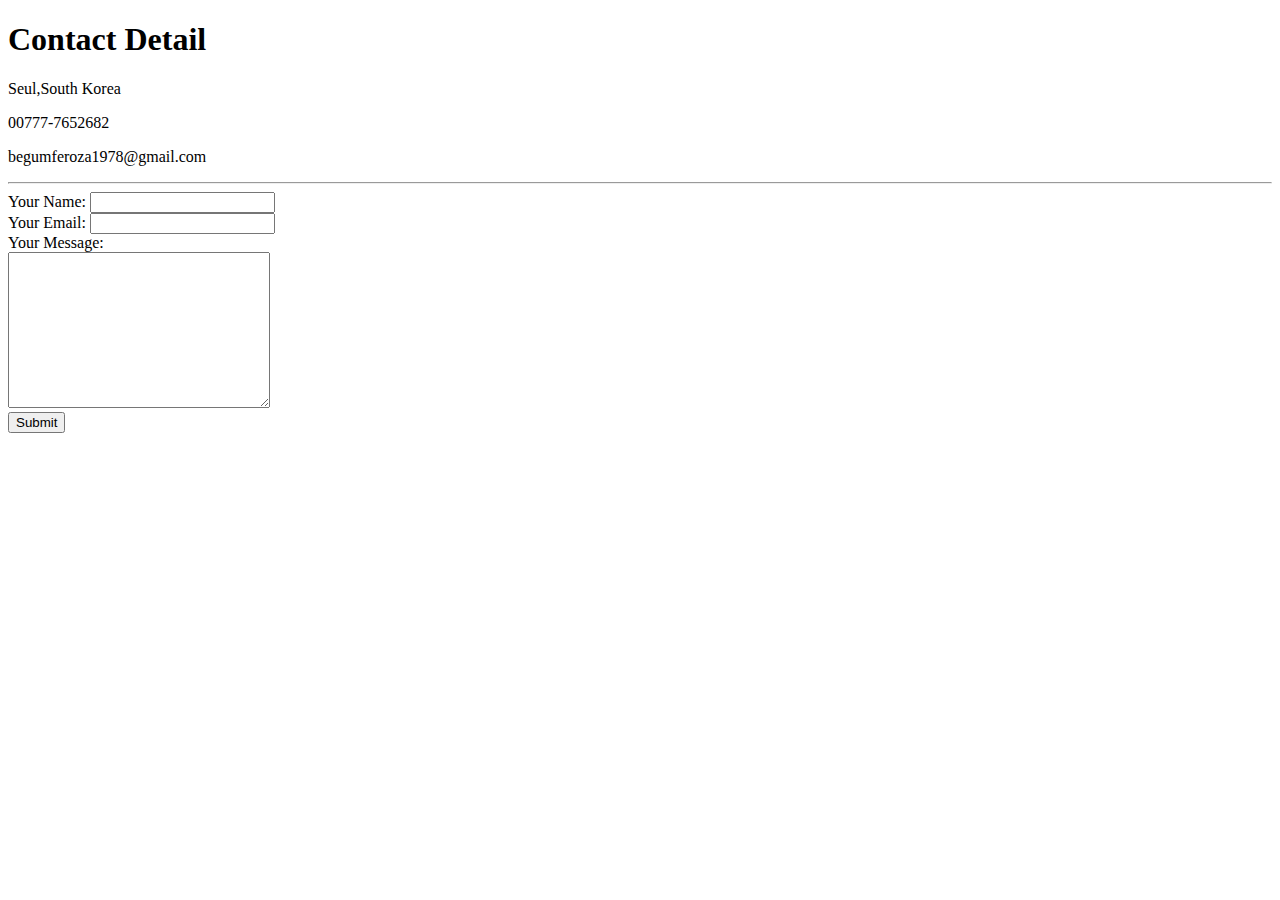
==== contact.html @ 36d16b7d "Add initial fake CV Files" ====
<!DOCTYPE html>
<html>
  <head>
    <meta charset="utf-8">
    <title>Contact Me</title>
  </head>
    <link rel="stylesheet" href="css/styles.css">
  <body>
    <h1>Contact Detail</h1>
    <p>Seul,South Korea</p>
    <p>00777-7652682</p>
    <p>begumferoza1978@gmail.com</p>
    <hr>
    <form class="" action="mailto:begumferoza1978@gmail.com" method="post">
      <label>Your Name:</label>
      <input type="text" name="" value=""><br>
      <label>Your Email:</label>
      <input type="email" name="" value=""><br>
      <label>Your Message:</label><br>
      <textarea name="name" rows="10" cols="30"></textarea><br>
      <input type="submit" name="">
    </form>



  </body>
</html>
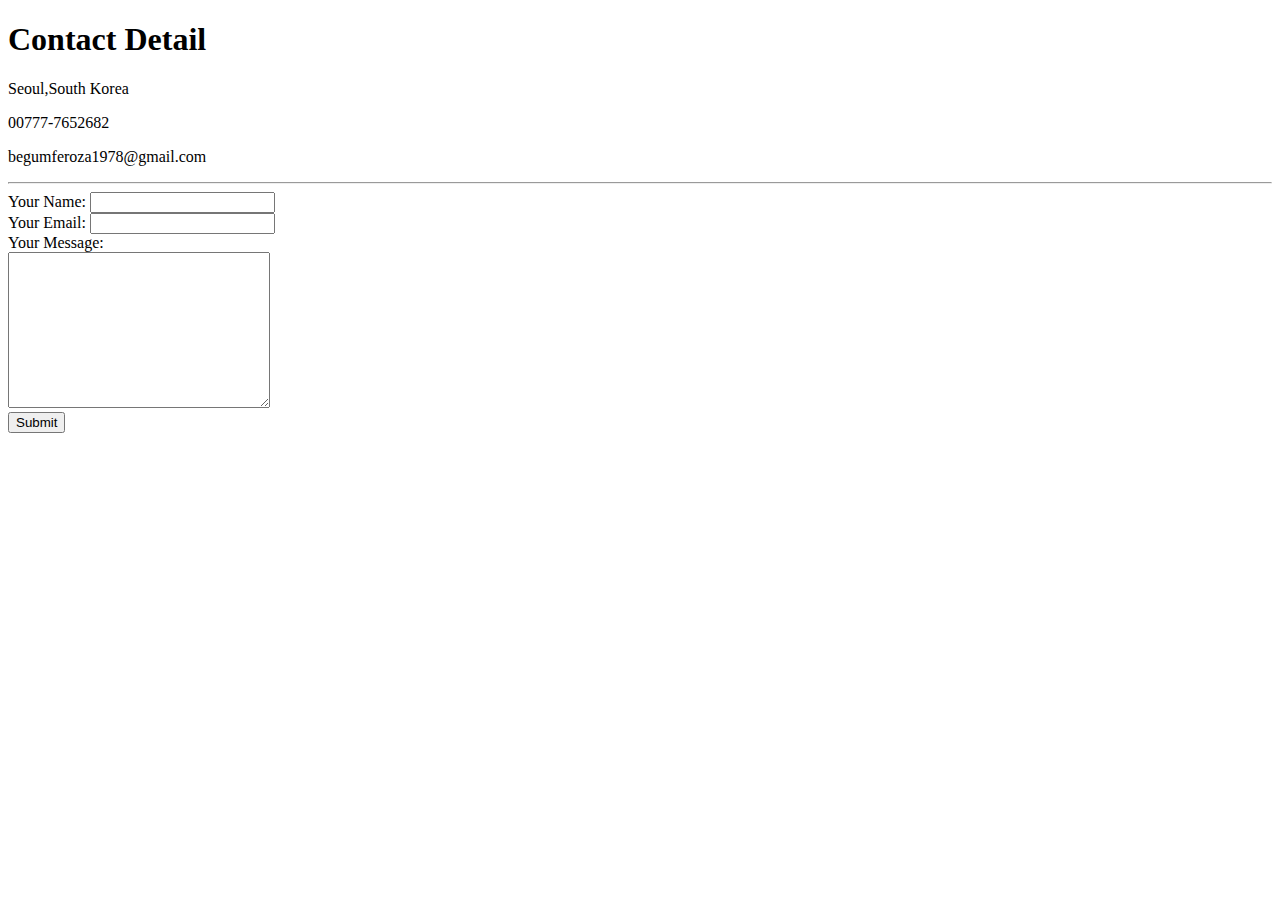
==== commit e1cf119e: "Update contact.html" ====
--- a/contact.html
+++ b/contact.html
@@ -7,7 +7,7 @@
     <link rel="stylesheet" href="css/styles.css">
   <body>
     <h1>Contact Detail</h1>
-    <p>Seul,South Korea</p>
+    <p>Seoul,South Korea</p>
     <p>00777-7652682</p>
     <p>begumferoza1978@gmail.com</p>
     <hr>
